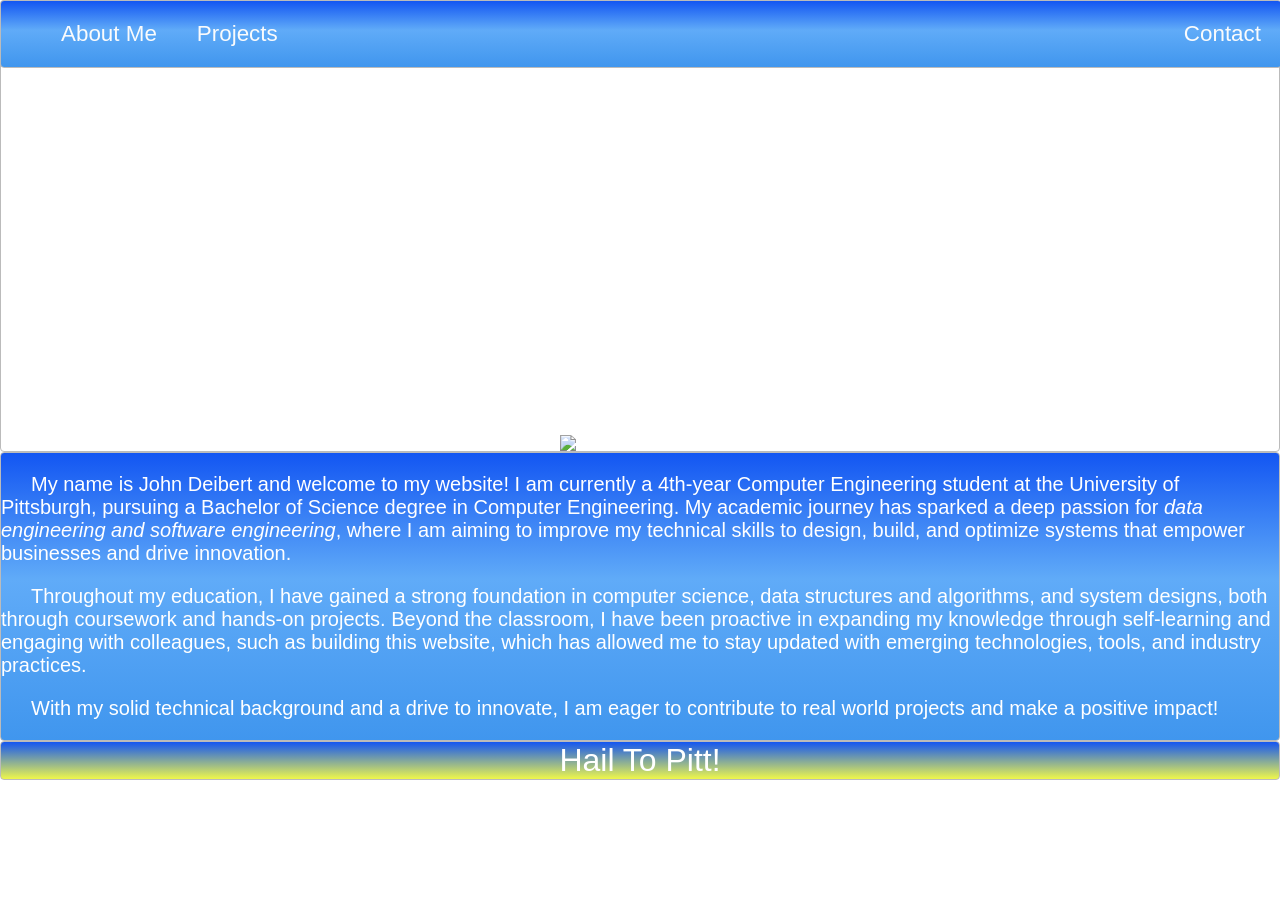
==== aboutSection.html @ acd15bc5 "Add files via upload" ====
<!DOCTYPE html>
<html>
<head>
  <title>Layout Master</title>
  <link rel="stylesheet" type="text/css" href="./aboutStyle.css">
</head>
<body>
  <nav class="zone blue sticky">
    <ul class="main-nav">
        <li><a href="aboutSection.html">About Me</a></li>
        <li><a href="websiteMain.html">Projects</a></li>
        <li class="push"><a href="contactSection.html">Contact</a></li>
    </ul>
  </nav>
  <div class="container zone"> <img class="cover" src="./img/headshot.jpg"></div>
  <div class="zone blue">
    <p>My name is John Deibert and welcome to my website! I am currently a 4th-year Computer Engineering student at the University of Pittsburgh, pursuing a Bachelor of Science degree in Computer Engineering. My academic journey has sparked a deep passion for <em>data engineering and software engineering</em>, where I am aiming to improve my technical skills to design, build, and optimize systems that empower businesses and drive innovation.</p> <p>Throughout my education, I have gained a strong foundation in computer science, data structures and algorithms, and system designs, both through coursework and hands-on projects. Beyond the classroom, I have been proactive in expanding my knowledge through self-learning and engaging with colleagues, such as building this website, which has allowed me to stay updated with emerging technologies, tools, and industry practices.</p><p> With my solid technical background and a drive to innovate, I am eager to contribute to real world projects and make a positive impact!</p>
  </div>
  <footer class="zone yellow">Hail To Pitt!</footer>
</div>
</body>
</html>
---- aboutStyle.css ----
body {
    margin: 0 auto;
    font-family: Arial;
}

.zone {
    /*padding:30px 50px;*/
    /*cursor:pointer;*/
    color:#FFF;
    font-size:2em;
    border-radius:4px;
    border:1px solid #bbb;
    transition: all 0.3s linear;
}

.zone:hover {
    -webkit-box-shadow:rgba(0,0,0,0.8) 0px 5px 15px, inset rgba(0,0,0,0.15) 0px -10px 20px;
    -moz-box-shadow:rgba(0,0,0,0.8) 0px 5px 15px, inset rgba(0,0,0,0.15) 0px -10px 20px;
    -o-box-shadow:rgba(0,0,0,0.8) 0px 5px 15px, inset rgba(0,0,0,0.15) 0px -10px 20px;
    box-shadow:rgba(0,0,0,0.8) 0px 5px 15px, inset rgba(0,0,0,0.15) 0px -10px 20px;
}

.box:hover {
    -webkit-transform: rotate(-7deg);
    -moz-transform: rotate(-7deg);
    -o-transform: rotate(-7deg);
    transform: rotate(-7deg);
}

/***********************************************************************
 *  Nav Bar
 **********************************************************************/
.sticky {
    position: fixed;
    top: 0;
    width: 100%;
}

.main-nav {
    display: flex;
    list-style: none;
    margin: 0;
    font-size: 0.7em;
}

@media only screen and (max-width: 600px) {
    .main-nav {
        font-size: 0.5em;
        padding: 0;
    }
}

.push {
    margin-left: auto;
}

li {
    padding: 20px;
}

a {
    color: #fafbfc;
    text-decoration: none;
}

p {
	font-size: 20px;
	text-indent: 30px;
}
    

/***********************************************************************
 *  Cover
 **********************************************************************/
.container {
    /*show heigh: auto*/
    height: 50vh; 
    display: flex;
    align-items: flex-end;
    justify-content: center;
}

.cover {
    width: 10rem;
}

/***********************************************************************
 *  Grid Panel
 **********************************************************************/
.box {
    background-color: #444;
    padding: 130px;
    margin: 20px;
}

.box > img {
    width: 100%;
}

/***********************************************************************
 *  Footer
 **********************************************************************/
footer {
    text-align: center;
}

/*https://paulund.co.uk/how-to-create-shiny-css-buttons*/
/***********************************************************************
 *  Green Background
 **********************************************************************/
.green {
    background: #56B870; /* Old browsers */
    background: -moz-linear-gradient(top, #56B870 0%, #a5c956 100%); /* FF3.6+ */
    background: -webkit-gradient(linear, left top, left bottom, color-stop(0%,#56B870), color-stop(100%,#a5c956)); /* Chrome,Safari4+ */
    background: -webkit-linear-gradient(top, #56B870 0%,#a5c956 100%); /* Chrome10+,Safari5.1+ */
    background: -o-linear-gradient(top, #56B870 0%,#a5c956 100%); /* Opera 11.10+ */
    background: -ms-linear-gradient(top, #56B870 0%,#a5c956 100%); /* IE10+ */
    background: linear-gradient(top, #56B870 0%,#a5c956 100%); /* W3C */
}

/***********************************************************************
 *  Red Background
 **********************************************************************/
.red {
    background: #C655BE; /* Old browsers */
    background: -moz-linear-gradient(top, #C655BE 0%, #cf0404 100%); /* FF3.6+ */
    background: -webkit-gradient(linear, left top, left bottom, color-stop(0%,#C655BE), color-stop(100%,#cf0404)); /* Chrome,Safari4+ */
    background: -webkit-linear-gradient(top, #C655BE 0%,#cf0404 100%); /* Chrome10+,Safari5.1+ */
    background: -o-linear-gradient(top, #C655BE 0%,#cf0404 100%); /* Opera 11.10+ */
    background: -ms-linear-gradient(top, #C655BE 0%,#cf0404 100%); /* IE10+ */
    background: linear-gradient(top, #C655BE 0%,#cf0404 100%); /* W3C */
}

/***********************************************************************
 *  Yellow Background
 **********************************************************************/
.yellow {
    background: #eff74a; /* Old browsers */
    background: -moz-linear-gradient(top, #1356f2 %, #eff74a 100%); /* FF3.6+ */
    background: -webkit-gradient(linear, left top, left bottom, color-stop(0%,#1356f2), color-stop(100%,#eff74a)); /* Chrome,Safari4+ */
    background: -webkit-linear-gradient(top, #1356f2 0%,#eff74a 100%); /* Chrome10+,Safari5.1+ */
    background: -o-linear-gradient(top, #1356f2 0%,#eff74a 100%); /* Opera 11.10+ */
    background: -ms-linear-gradient(top, #1356f2 0%,#eff74a 100%); /* IE10+ */
    background: linear-gradient(top, #1356f2 0%,#eff74a 100%); /* W3C */
}

/***********************************************************************
 *  Blue Background
 **********************************************************************/
.blue {
    background: #1356f2; /* Old browsers */
    background: -moz-linear-gradient(top, #1356f2 0%, #60abf8 44%, #4096ee 100%); /* FF3.6+ */
    background: -webkit-gradient(linear, left top, left bottom, color-stop(0%,#1356f2), color-stop(44%,#60abf8), color-stop(100%,#4096ee)); /* Chrome,Safari4+ */
    background: -webkit-linear-gradient(top, #1356f2 0%,#60abf8 44%,#4096ee 100%); /* Chrome10+,Safari5.1+ */
    background: -o-linear-gradient(top, #1356f2 0%,#60abf8 44%,#4096ee 100%); /* Opera 11.10+ */
    background: -ms-linear-gradient(top, #1356f2 0%,#60abf8 44%,#4096ee 100%); /* IE10+ */
    background: linear-gradient(top, #1356f2 0%,#60abf8 44%,#4096ee 100%); /* W3C */
}
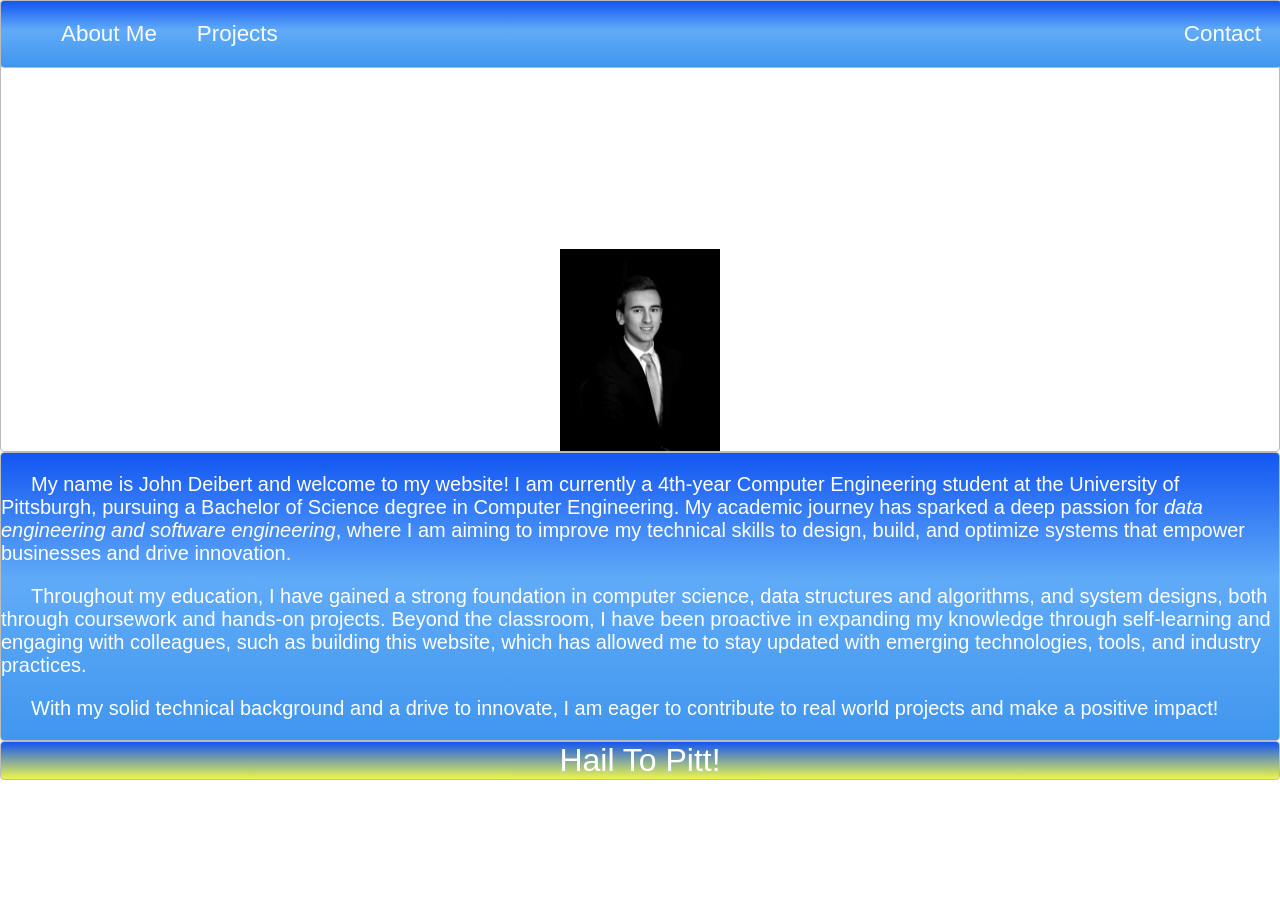
==== commit d17dcf08: "fixed bugs" ====
--- a/aboutSection.html
+++ b/aboutSection.html
@@ -8,11 +8,11 @@
   <nav class="zone blue sticky">
     <ul class="main-nav">
         <li><a href="aboutSection.html">About Me</a></li>
-        <li><a href="websiteMain.html">Projects</a></li>
+        <li><a href="index.html">Projects</a></li>
         <li class="push"><a href="contactSection.html">Contact</a></li>
     </ul>
   </nav>
-  <div class="container zone"> <img class="cover" src="./img/headshot.jpg"></div>
+  <div class="container zone"> <img class="cover" src="headshot.jpg"></div>
   <div class="zone blue">
     <p>My name is John Deibert and welcome to my website! I am currently a 4th-year Computer Engineering student at the University of Pittsburgh, pursuing a Bachelor of Science degree in Computer Engineering. My academic journey has sparked a deep passion for <em>data engineering and software engineering</em>, where I am aiming to improve my technical skills to design, build, and optimize systems that empower businesses and drive innovation.</p> <p>Throughout my education, I have gained a strong foundation in computer science, data structures and algorithms, and system designs, both through coursework and hands-on projects. Beyond the classroom, I have been proactive in expanding my knowledge through self-learning and engaging with colleagues, such as building this website, which has allowed me to stay updated with emerging technologies, tools, and industry practices.</p><p> With my solid technical background and a drive to innovate, I am eager to contribute to real world projects and make a positive impact!</p>
   </div>
